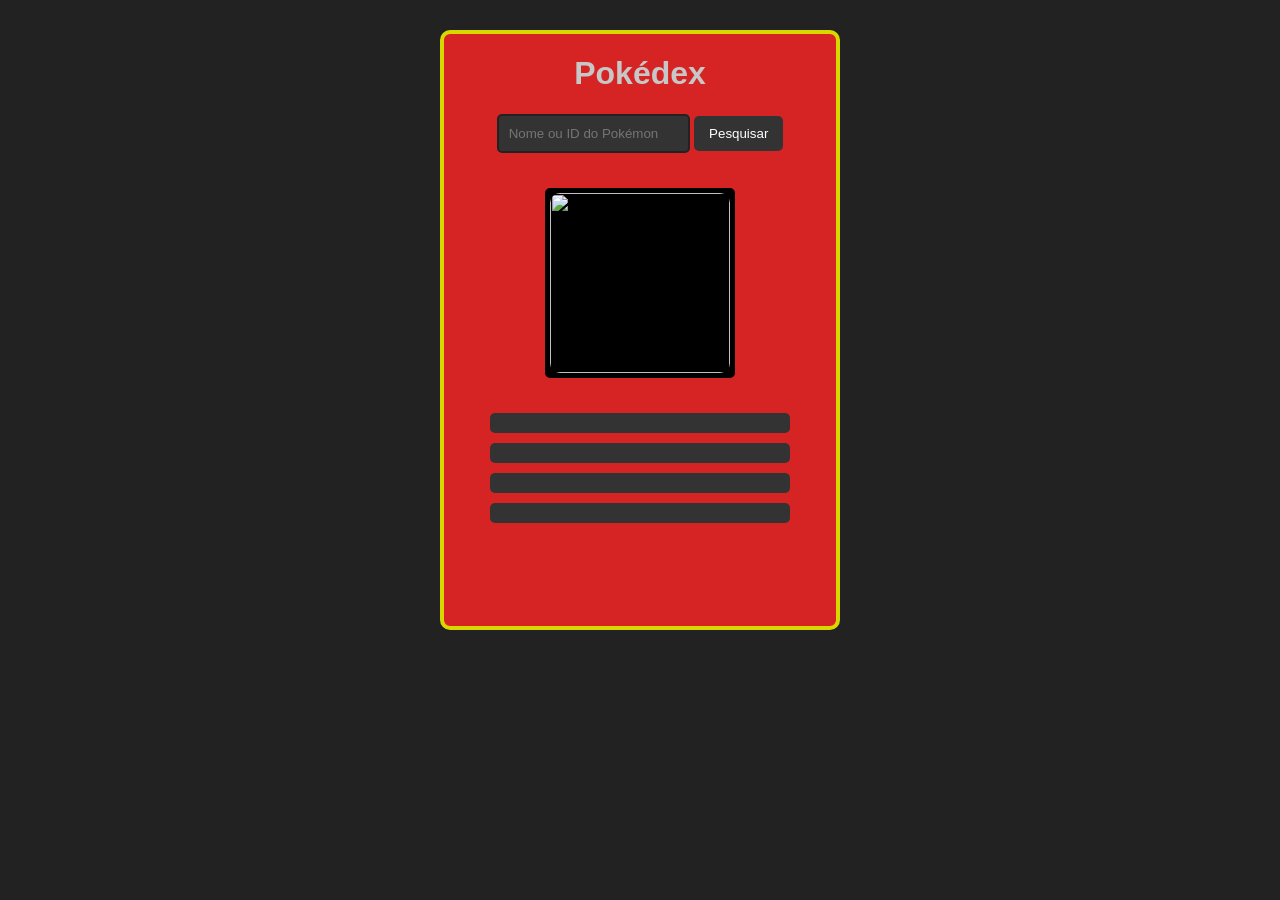
==== pokedex/index.html @ 3cfb35f6 "initial commit" ====
<!DOCTYPE html>
<html lang="pt-br">

<head>
    <meta charset="UTF-8">
    <meta name="viewport" content="width=device-width, initial-scale=1.0">

    <title>POKEDEX</title>

    <link rel="stylesheet" href="./style.css">
</head>

<body>
    <div id="box">
        
    <h1 id="titulo">Pokédex</h1>

    <input
        id="input"
        placeholder="Nome ou ID do Pokémon"
    >

    <button
        id="botao"
        onclick="pokedex()"
    >
        Pesquisar
    </button>

    <div id="imgD"><img id="img" src=""></div>

    <p id="resp0"></p>
    <p id="resp1"></p>
    <p id="resp2"></p>
    <p id="resp3"></p>
    </div>
    

    <script src="../api-POKE.js"></script>
    

</body>

</html>
---- pokedex/style.css ----
* {
    box-sizing: border-box;
}

body {
    display: flex;
    flex-direction: column;
    margin: 0;
    padding: 30px;
    align-items: center;

    background: #222;

    font-family: Arial, sans-serif;
    text-align: center;
}

#titulo {
    color: rgb(199, 199, 199);
    font-weight: 800;
}

#input {
    padding: 10px;
    background: #333;
    color: white;

    border: 2px solid #222;
    border-radius: 5px;
}

#botao {
    padding: 10px 15px;

    border: none;
    border-radius: 5px;

    background: #333;
    color: white;

    cursor: pointer;
}

#imgD {
    display: block;

    width: 200px;
    height: 200px;

    margin: 30px auto;

    background: #000000;

    border: 5px solid #d62424;
    border-radius: 10px;

    object-fit: contain;
}

#img {

    display: block;

    width: 180px;
    height: 180px;

    margin: 05px auto;

    background: #000000;

    
    border-radius: 10px;

    object-fit: contain;

}

p {
    width: 300px;

    margin: 10px auto;
    padding: 10px;

    background: #333;
    color: white;

    border-radius: 5px;

    text-align: left;
}

#box {
    height: 600px;
    width: 400px;
    background-color: #d62424;
    border: 4px solid rgb(216, 216, 0);
    border-radius: 10px;
}
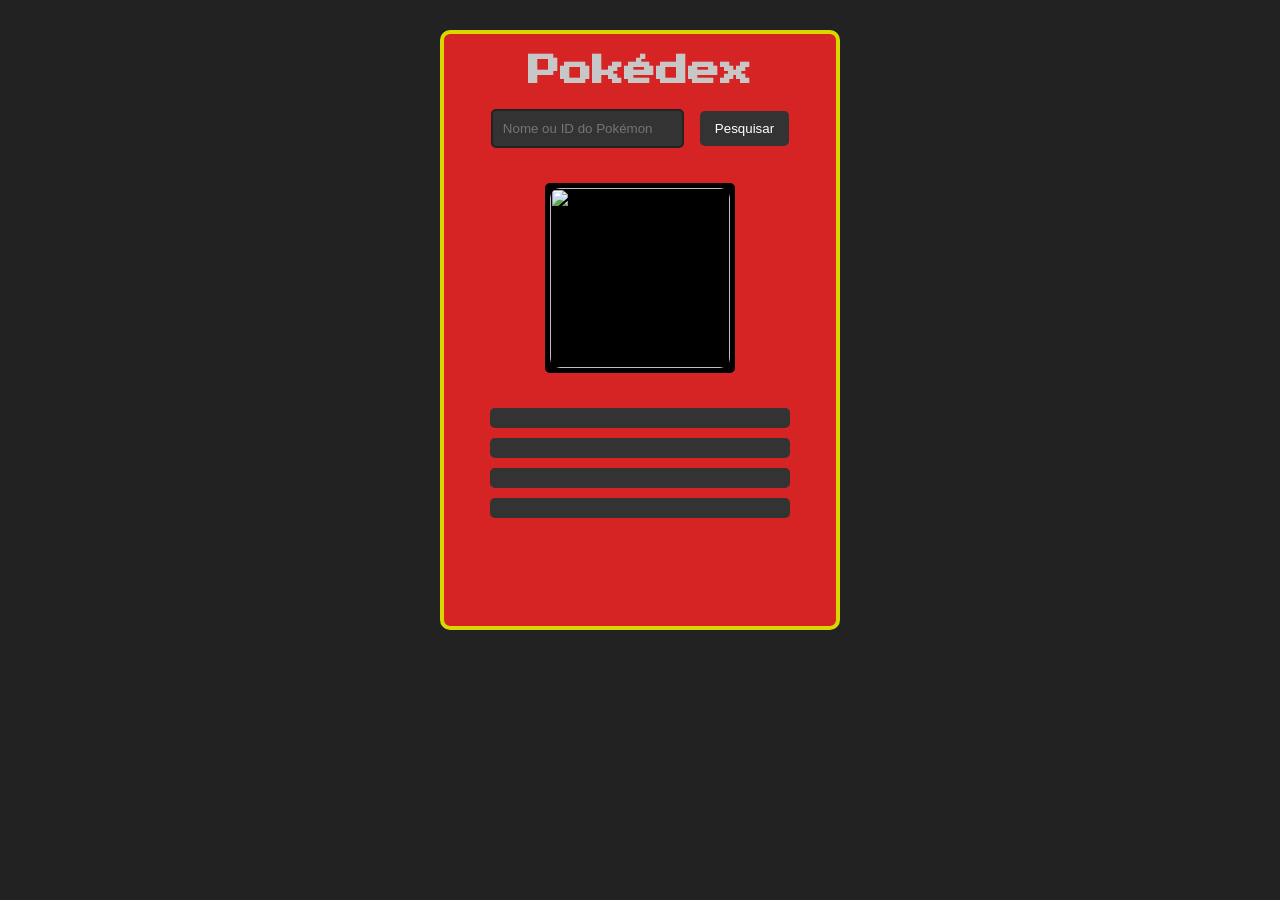
==== commit aded7e02: "add fonte pixelada" ====
--- a/pokedex/index.html
+++ b/pokedex/index.html
@@ -8,6 +8,10 @@
     <title>POKEDEX</title>
 
     <link rel="stylesheet" href="./style.css">
+    <link rel="preconnect" href="https://fonts.googleapis.com">
+    <link rel="preconnect" href="https://fonts.gstatic.com" crossorigin>
+
+    <link href="https://fonts.googleapis.com/css2?family=Press+Start+2P&display=swap" rel="stylesheet">
 </head>
 
 <body>
--- a/pokedex/style.css
+++ b/pokedex/style.css
@@ -11,7 +11,7 @@
 
     background: #222;
 
-    font-family: Arial, sans-serif;
+    font-family: "Press Start 2P", cursive;
     text-align: center;
 }
 
